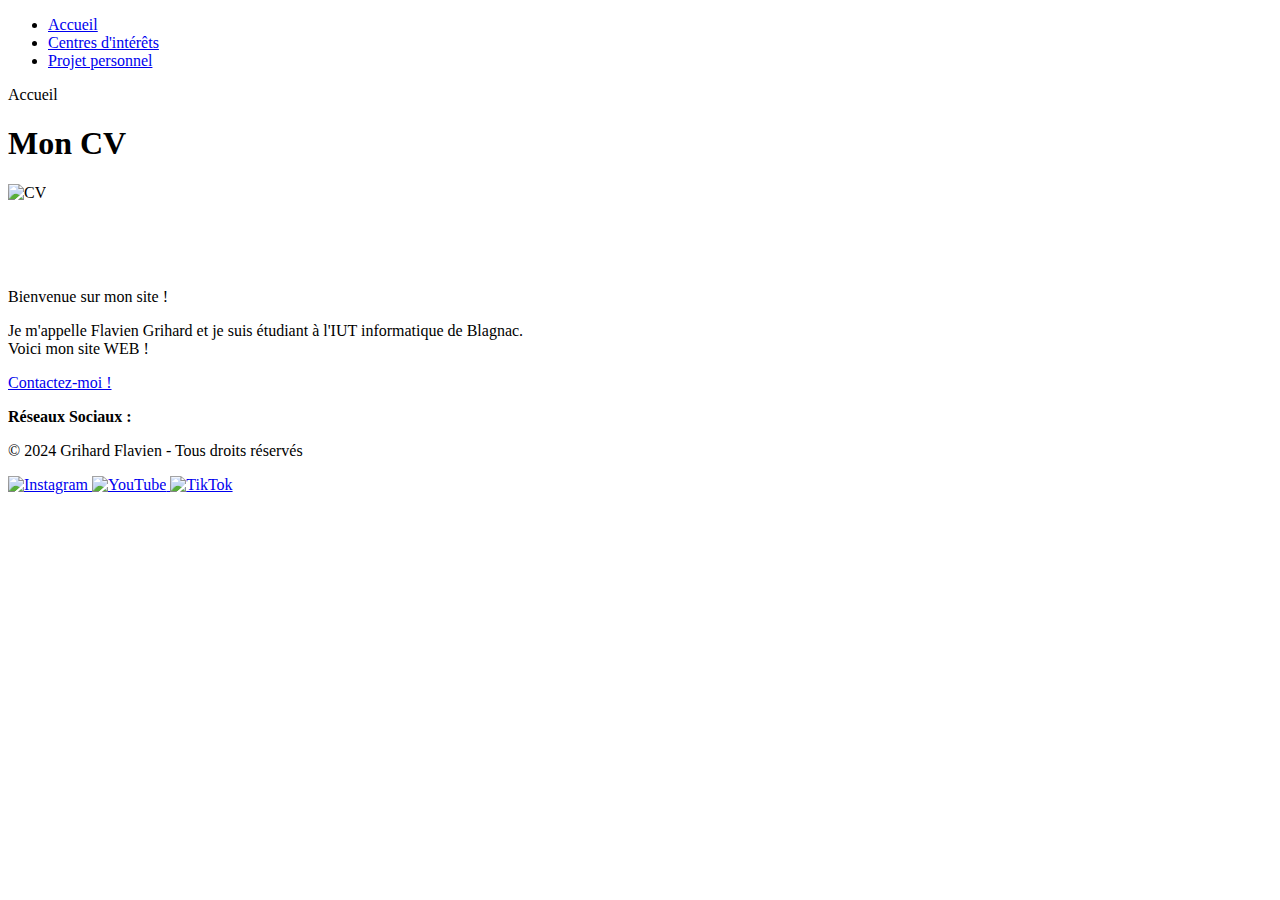
==== index.html @ 364079cd "Update and rename Index.html to index.html" ====
<!DOCTYPE html>
<html lang="fr">
<head>
  <meta charset="UTF-8">
  <meta name="viewport" content="width=device-width, initial-scale=1.0">
  <title>Accueil</title>
  <link rel="preconnect" href="https://fonts.googleapis.com">
  <link rel="preconnect" href="https://fonts.gstatic.com" crossorigin>
  <link href="https://fonts.googleapis.com/css2?family=Lacquer&display=swap" rel="stylesheet">
  <link rel="stylesheet" href="style.css">
  <script src="java.js" defer></script>
</head>

<body>
  <div class="contenu">
  <div class="police">
  <header>
    <nav>
      <ul>
        <div class="navbar">
          <li><a href="Index.html">Accueil</a></li>
          <li><a href="Services.html">Centres d'intérêts</a></li>
          <li><a href="A propos.html">Projet personnel</a></li>

        </div>

      </ul>
    </nav>
  </header>



    <div class="fond">

      <div class="fade-item">


        <div class="sous-titre">
    <p> Accueil </p>
        </div>

 


    <h1  >Mon CV</h1>

    <div class="CV">
    <img   src="images/CV.jpg" alt="CV">

</div>


      </div>
         </div>


        <footer>
          <p>
            <br>
            <br>
            <br>
          </p>
        </footer>

<div class="fade-out-container" id="fadeContainer">
<div class="section">
  <div class="auteur">
    <p> Bienvenue sur mon site !</p>
    <p>Je m'appelle Flavien Grihard et je suis étudiant à l'IUT informatique de Blagnac. </br>
      Voici mon site WEB ! </p>
  </div>
            <div class="mail">
              <a href="mailto:flaviengrihard@gmail.com"> Contactez-moi !</a>
            </div>

          <p><strong>Réseaux Sociaux :</strong></p>


        <div class="mentions">
        <p>&copy; 2024 Grihard Flavien - Tous droits réservés</p>
        </div>

            <div class="social-icons">
              <a href="https://www.instagram.com/flavien_grh/" target="_blank">
                <img src="images/instagram.png" alt="Instagram" class="social-icon">
              </a>

              <a href="https://www.youtube.com/@idralfa" target="_blank">
                <img src="images/youtube.png" alt="YouTube" class="social-icon">
              </a>

              <a href="https://www.tiktok.com" target="_blank">
                <img src="images/tiktok.png" alt="TikTok" class="social-icon">
              </a>
            </div>

            </div>
</div>
</div>
  </div>
</body>
</html>
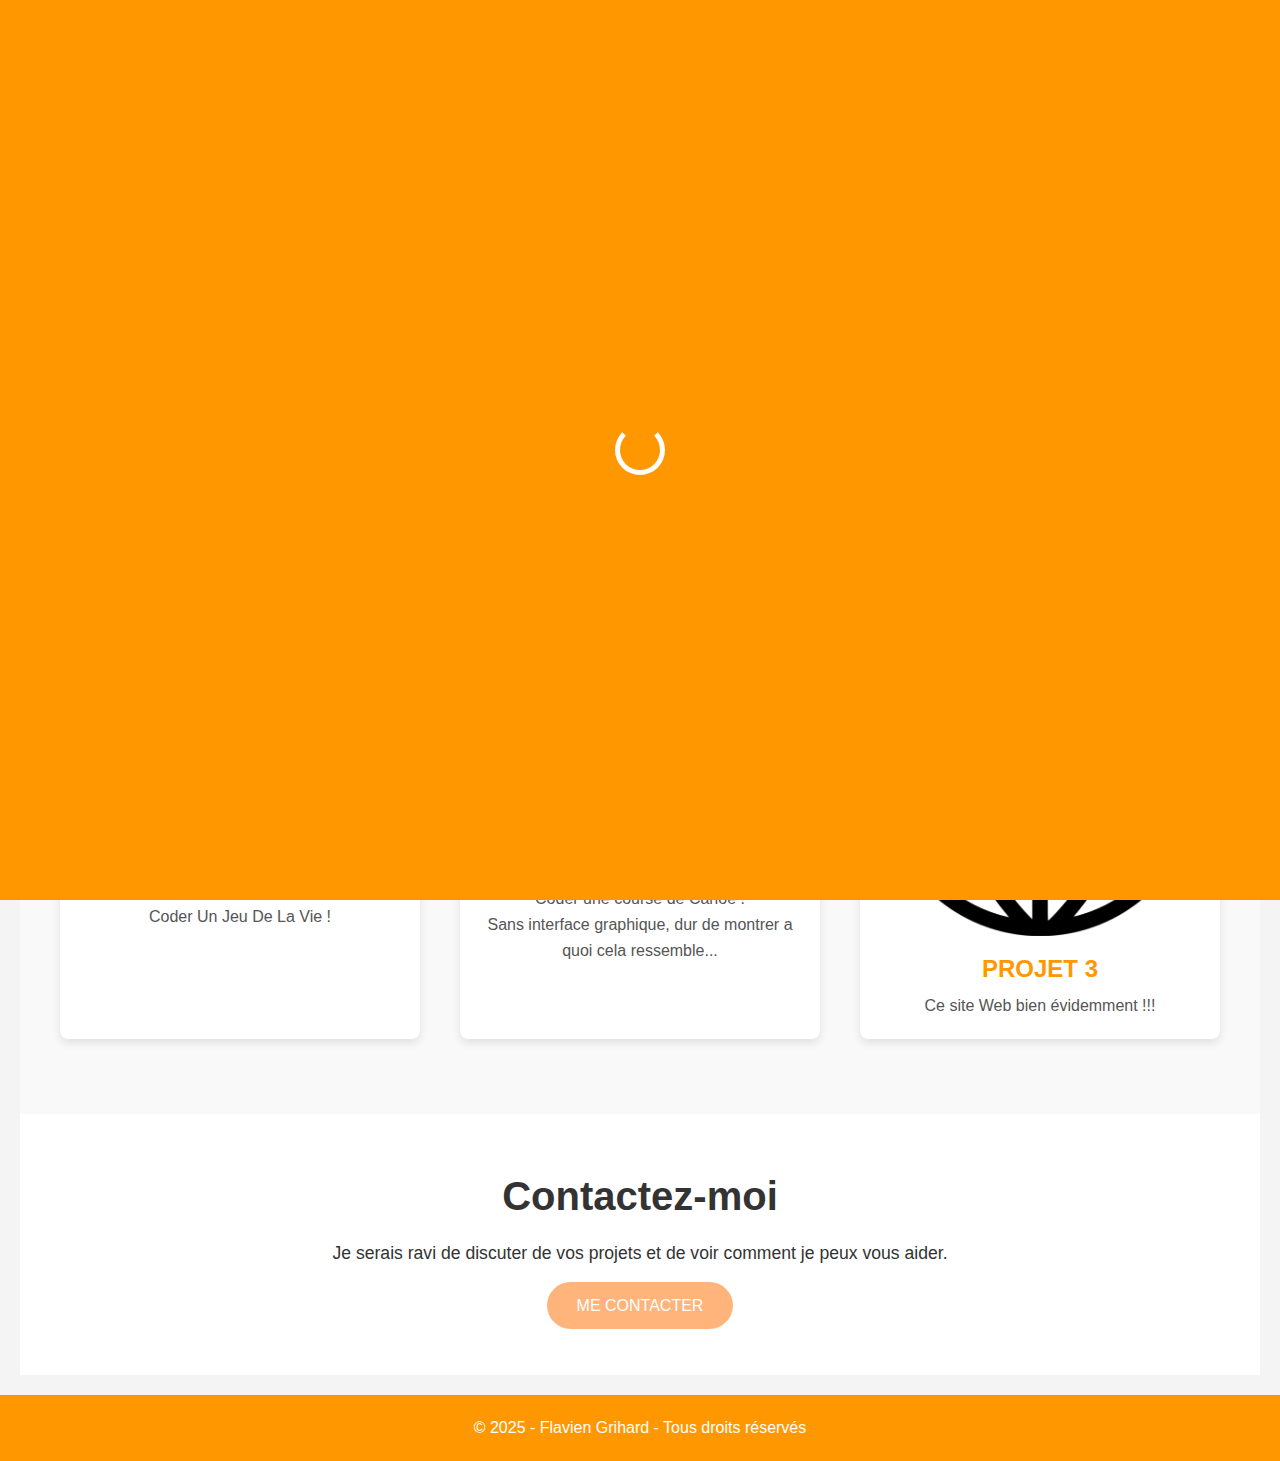
==== commit 32f8f72f: "Update and rename Index.html to index.html" ====
--- a/index.html
+++ b/index.html
@@ -1,102 +1,95 @@
 <!DOCTYPE html>
 <html lang="fr">
 <head>
-  <meta charset="UTF-8">
-  <meta name="viewport" content="width=device-width, initial-scale=1.0">
-  <title>Accueil</title>
-  <link rel="preconnect" href="https://fonts.googleapis.com">
-  <link rel="preconnect" href="https://fonts.gstatic.com" crossorigin>
-  <link href="https://fonts.googleapis.com/css2?family=Lacquer&display=swap" rel="stylesheet">
-  <link rel="stylesheet" href="style.css">
-  <script src="java.js" defer></script>
+    <meta charset="UTF-8">
+    <meta name="viewport" content="width=device-width, initial-scale=1.0">
+    <title>Portfolio - Accueil</title>
+    <link rel="stylesheet" href="style.css">
 </head>
+<body class="fade-out">
 
-<body>
-  <div class="contenu">
-  <div class="police">
-  <header>
-    <nav>
-      <ul>
-        <div class="navbar">
-          <li><a href="Index.html">Accueil</a></li>
-          <li><a href="Services.html">Centres d'intérêts</a></li>
-          <li><a href="A propos.html">Projet personnel</a></li>
+    <div class="loader-overlay">
+        <div class="loader"></div>
+    </div>
+    
+    <header>
+        <h1>Bienvenue sur mon Portfolio</h1>
+        <nav>
+            <ul>
+                <li><a href="index.html">Accueil</a></li>
+                <li><a href="cv.html">Mon CV</a></li>
+                <li><a href="interets.html">Centres d'Intérêts</a></li>
+                <li><a href="projets.html">Projets</a></li>
+                <li><a href="projet-professionnel.html">Projet Professionnel</a></li>
+                <li><a href="contact.html">Contact</a></li>
+            </ul>
+        </nav>
+    </header>
+    <main>
+    <section class="about">
+        <div class="about-content">
+          <h2>À propos de moi</h2>
+          <p>Je suis un passionné de technologie et de design, avec une expertise en développement web et une forte créativité. Mon objectif est de créer des expériences utilisateur intuitives et des interfaces élégantes.</p>
+          <a href="CV.html" class="cta-button">Voir mon CV</a>
+        </div>
+      </section>
+    
+      <section class="projects" id="projects">
+        <h2>Mes Projets</h2>
+        <div class="project-cards">
+            <div class="project-card">
+                <img src="images/jdlv.gif" alt="Projet 1">
+                <div class="project-text">
+                    <h3>Projet 1</h3>
+                    <p>Coder Un Jeu De La Vie !</p>
+                </div>
+            </div>
+          <div class="project-card">
+            <img src="images/canoe.jpg" alt="Projet 2">
+            <h3>Projet 2</h3>
+            <p>Coder une course de Canöe ! </p>
+            <p>Sans interface graphique, dur de montrer a quoi cela ressemble...</p>
+          </div>
+          <div class="project-card">
+            <img src="images/web.png" alt="Projet 3">
+            <h3>Projet 3</h3>
+            <p>Ce site Web bien évidemment !!!</p>
+          </div>
+        </div>
+      </section>
+    
+      <section class="contact">
+        <h2>Contactez-moi</h2>
+        <p>Je serais ravi de discuter de vos projets et de voir comment je peux vous aider.</p>
+        <a href="contact.html" class="cta-button">Me contacter</a>
+      </section>
+    </main>
+    <footer>
+        <p>&copy; 2025 - Flavien Grihard - Tous droits réservés</p>
+    </footer>
 
-        </div>
-
-      </ul>
-    </nav>
-  </header>
-
-
-
-    <div class="fond">
-
-      <div class="fade-item">
-
-
-        <div class="sous-titre">
-    <p> Accueil </p>
-        </div>
-
- 
-
-
-    <h1  >Mon CV</h1>
-
-    <div class="CV">
-    <img   src="images/CV.jpg" alt="CV">
-
-</div>
-
-
-      </div>
-         </div>
-
-
-        <footer>
-          <p>
-            <br>
-            <br>
-            <br>
-          </p>
-        </footer>
-
-<div class="fade-out-container" id="fadeContainer">
-<div class="section">
-  <div class="auteur">
-    <p> Bienvenue sur mon site !</p>
-    <p>Je m'appelle Flavien Grihard et je suis étudiant à l'IUT informatique de Blagnac. </br>
-      Voici mon site WEB ! </p>
-  </div>
-            <div class="mail">
-              <a href="mailto:flaviengrihard@gmail.com"> Contactez-moi !</a>
-            </div>
-
-          <p><strong>Réseaux Sociaux :</strong></p>
-
-
-        <div class="mentions">
-        <p>&copy; 2024 Grihard Flavien - Tous droits réservés</p>
-        </div>
-
-            <div class="social-icons">
-              <a href="https://www.instagram.com/flavien_grh/" target="_blank">
-                <img src="images/instagram.png" alt="Instagram" class="social-icon">
-              </a>
-
-              <a href="https://www.youtube.com/@idralfa" target="_blank">
-                <img src="images/youtube.png" alt="YouTube" class="social-icon">
-              </a>
-
-              <a href="https://www.tiktok.com" target="_blank">
-                <img src="images/tiktok.png" alt="TikTok" class="social-icon">
-              </a>
-            </div>
-
-            </div>
-</div>
-</div>
-  </div>
+    <script>
+        document.addEventListener("DOMContentLoaded", function() {
+            const loader = document.querySelector(".loader-overlay");
+            setTimeout(() => {
+                loader.classList.add("hidden");
+            }, 800); // Temps d'affichage du loader
+        
+            document.querySelectorAll("a").forEach(link => {
+                link.addEventListener("click", function(event) {
+                    if (this.getAttribute("href").startsWith("#")) return;
+                    event.preventDefault();
+                    const href = this.getAttribute("href");
+                    document.body.classList.add("fade-out");
+                    setTimeout(() => {
+                        window.location.href = href;
+                    }, 500);
+                });
+            });
+        });
+        </script>
+        
+        
+        
 </body>
 </html>
--- a/style.css
+++ b/style.css
@@ -0,0 +1,501 @@
+body {
+    display: flex;
+    flex-direction: column;
+    min-height: 100vh;
+    margin: 0;
+    font-family: Arial, sans-serif;
+}
+
+
+main {
+    flex: 1;
+    padding: 20px;
+}
+
+
+header {
+    background-color: #ff9800;
+    color: white;
+    padding: 20px;
+    text-align: center;
+}
+
+nav ul {
+    list-style: none;
+    padding: 0;
+}
+
+nav ul li {
+    display: inline;
+    margin: 0 15px;
+}
+
+nav ul li a {
+    color: white;
+    text-decoration: none;
+    font-weight: bold;
+}
+
+section {
+    padding: 20px;
+}
+
+footer {
+    text-align: center;
+    padding: 1rem;
+    background-color: #ff9800;
+    color: white;
+    margin-top: auto;
+}
+
+h3 {
+    color: #ff9800;
+    text-transform: uppercase;
+}
+
+h4 {
+    color: #ff9800;
+    text-transform: uppercase;
+}
+
+.CV img {
+    width: 50%;  /* Vous pouvez ajuster ce pourcentage selon votre besoin */
+    height: auto;  /* Gardera le ratio de l'image */
+}
+
+
+
+/* Conteneur principal pour organiser les images */
+.container {
+    display: flex;  /* Utilisation de flexbox */
+    width: 100%;
+    height: 100vh;  /* Hauteur de la fenêtre du navigateur */
+}
+
+/* Style pour la partie gauche */
+.left {
+    flex: 1;  /* L'image occupe 50% de la largeur */
+    display: flex;
+    justify-content: center;
+    align-items: center;
+    margin-top: 100px;
+}
+
+.left img {
+    width: 80%;  /* Ajustez la taille de l'image */
+    height: auto;
+}
+
+/* Style pour la partie droite */
+.right {
+    flex: 1;  /* L'image occupe 50% de la largeur */
+    display: flex;
+    justify-content: center;
+    align-items: center;
+    margin-top: 100px;
+}
+
+.right img {
+    width: 80%;  /* Ajustez la taille de l'image */
+    height: auto;
+}
+
+sx {
+    display: flex;
+    flex-direction: column;
+    align-items: center;  /* Centre horizontalement */
+    justify-content: center;  /* Centre verticalement */
+    text-align: center;  /* Centre le texte */
+    height: 100vh;  /* Prend toute la hauteur de l'écran */
+}
+
+
+p {
+    line-height: 1.6;
+}
+
+
+
+
+html, body {
+    overflow-x: hidden;
+    width: 100%;
+}
+
+/* Animation de fondu entre les pages */
+.fade-out {
+    opacity: 1;
+    transition: opacity 0.5s ease-out;
+}
+
+.fade-out.hidden {
+    opacity: 0;
+}
+
+/* Animation de l'écran de chargement */
+.loader-overlay {
+    position: fixed;
+    top: 0;
+    left: 0;
+    width: 100%;
+    height: 100%;
+    background: #ff9800;
+    display: flex;
+    justify-content: center;
+    align-items: center;
+    z-index: 9999;
+    opacity: 1;
+    transition: opacity 0.5s ease-out;
+}
+
+.loader-overlay.hidden {
+    opacity: 0;
+    pointer-events: none;
+}
+
+.loader {
+    border: 5px solid #fff;
+    border-top: 5px solid transparent;
+    border-radius: 50%;
+    width: 50px;
+    height: 50px;
+    animation: spin 1s linear infinite;
+}
+
+@keyframes spin {
+    from {
+        transform: rotate(0deg);
+    }
+    to {
+        transform: rotate(360deg);
+    }
+}
+
+/* Conteneur général */
+.contact-page {
+    font-family: 'Arial', sans-serif;
+    padding: 20px;
+    background-color: #f4f4f4;
+    position: relative;
+    overflow: hidden;
+}
+
+/* En-tête avec un fond animé */
+.contact-header {
+    text-align: center;
+    background: linear-gradient(45deg, #ff7e5f, #feb47b);
+    padding: 50px 0;
+    color: white;
+    animation: gradientMove 5s ease infinite;
+    background-size: 200% 200%;
+    position: relative;
+    z-index: 1;
+}
+
+@keyframes gradientMove {
+    0% { background-position: 0% 50%; }
+    50% { background-position: 100% 50%; }
+    100% { background-position: 0% 50%; }
+}
+
+.contact-header h1 {
+    font-size: 2.5em;
+    margin-bottom: 10px;
+}
+
+.contact-header p {
+    font-size: 1.2em;
+}
+
+/* Effet de parallaxe */
+.contact-content {
+    display: flex;
+    justify-content: space-between;
+    gap: 30px;
+    margin-top: 30px;
+    position: relative;
+    z-index: 2;
+    transform: translateZ(0); /* Pour activer la parallaxe */
+}
+
+/* Formulaire */
+.contact-form {
+    background-color: white;
+    padding: 40px;
+    border-radius: 10px;
+    box-shadow: 0 4px 8px rgba(0,0,0,0.1);
+    width: 50%;
+    opacity: 0;
+    transform: translateY(100px);
+    transition: all 0.5s ease-out;
+}
+
+.footer-text {
+    position: absolute;  /* Le texte est positionné par rapport à son parent */
+    bottom: 10px;         /* Place le texte à 10px du bas du conteneur */
+    right: 10px;          /* Place le texte à 10px de la droite du conteneur */
+    font-size: 12px;      /* Taille du texte */
+    color: #888;          /* Couleur du texte */
+  }
+
+.contact-form.visible {
+    opacity: 1;
+    transform: translateY(0);
+}
+
+.contact-form input, .contact-form textarea {
+    width: 100%;
+    padding: 10px;
+    margin-bottom: 20px;
+    border: 2px solid #ddd;
+    border-radius: 5px;
+    transition: border-color 0.3s ease;
+}
+
+.contact-form input:focus, .contact-form textarea:focus {
+    border-color: #ff7e5f;
+}
+
+.contact-form button {
+    width: 100%;
+    padding: 12px;
+    background-color: #ff7e5f;
+    color: white;
+    border: none;
+    border-radius: 5px;
+    cursor: pointer;
+    transition: background-color 0.3s ease;
+}
+
+.contact-form button:hover {
+    background-color: #feb47b;
+}
+
+/* Informations de contact */
+.contact-info {
+    width: 40%;
+    opacity: 0;
+    transform: translateY(100px);
+    transition: all 0.5s ease-out;
+}
+
+.contact-info.visible {
+    opacity: 1;
+    transform: translateY(0);
+}
+
+.contact-info h2 {
+    margin-bottom: 10px;
+}
+
+.contact-info p {
+    font-size: 1.1em;
+    margin-bottom: 10px;
+}
+
+.social-links {
+    margin-top: 20px;
+}
+
+.social-icon {
+    margin-right: 15px;
+    font-size: 1.5em;
+    color: #333;
+    transition: color 0.3s ease;
+}
+
+.social-icon:hover {
+    color: #ff7e5f;
+}
+
+/* Carte */
+.contact-map iframe {
+    width: 100%;
+    height: 350px;
+    border: 0;
+    border-radius: 10px;
+    box-shadow: 0 4px 8px rgba(0,0,0,0.1);
+}
+
+/* Ajout de l'effet parallaxe au fond */
+.contact-page::before {
+    content: '';
+    position: absolute;
+    top: 0;
+    left: 0;
+    width: 100%;
+    height: 100%;
+    background: url('path-to-your-image.jpg') no-repeat center center/cover;
+    z-index: -1;
+    transform: translateZ(-1px) scale(1.5);
+    animation: parallaxBackground 10s linear infinite;
+}
+
+@keyframes parallaxBackground {
+    0% { background-position: 0% 0%; }
+    50% { background-position: 100% 100%; }
+    100% { background-position: 0% 0%; }
+}
+
+/* Global styles */
+* {
+    margin: 0;
+    padding: 0;
+    box-sizing: border-box;
+  }
+  
+  body {
+    font-family: Arial, sans-serif;
+    background-color: #f4f4f4;
+    color: #333;
+  }
+  
+  a {
+    text-decoration: none;
+  }
+  
+  button {
+    border: none;
+    background: none;
+  }
+  
+  /* Header Section */
+  .header {
+    background: linear-gradient(135deg, #ff7e5f, #feb47b); /* Dégradé de couleurs orangées/jaunes */
+    color: white;
+    text-align: center;
+    padding: 100px 0;
+  }
+  
+  .header-content {
+    max-width: 800px;
+    margin: 0 auto;
+  }
+  
+  .title {
+    font-size: 3rem;
+    font-weight: bold;
+    margin-bottom: 20px;
+  }
+  
+  .subtitle {
+    font-size: 1.2rem;
+    margin-bottom: 40px;
+  }
+  
+  .cta-button {
+    background-color: #feb47b;
+    color: white;
+    padding: 15px 30px;
+    border-radius: 50px;
+    font-size: 1rem;
+    text-transform: uppercase;
+    transition: background-color 0.3s ease;
+  }
+  
+  .cta-button:hover {
+    background-color: #ff7e5f;
+  }
+  
+  /* About Section */
+  .about {
+    padding: 60px 20px;
+    background-color: white;
+    text-align: center;
+  }
+  
+  .about h2 {
+    font-size: 2.5rem;
+    margin-bottom: 20px;
+  }
+  
+  .about p {
+    font-size: 1.1rem;
+    margin-bottom: 30px;
+    max-width: 600px;
+    margin-left: auto;
+    margin-right: auto;
+  }
+  
+  .about .cta-button {
+    font-size: 1.2rem;
+  }
+  
+  /* Projects Section */
+  .projects {
+    padding: 60px 20px;
+    background-color: #f9f9f9;
+    text-align: center;
+  }
+  
+  .projects h2 {
+    font-size: 2.5rem;
+    margin-bottom: 40px;
+  }
+  
+  .project-cards {
+    display: flex;
+    justify-content: space-around;
+    flex-wrap: wrap;
+  }
+  
+  .project-card {
+    background-color: white;
+    width: 30%;
+    margin: 15px;
+    padding: 20px;
+    box-shadow: 0 4px 8px rgba(0, 0, 0, 0.1);
+    border-radius: 8px;
+    text-align: center;
+    transition: transform 0.3s ease;
+  }
+  
+  .project-card:hover {
+    transform: translateY(-10px);
+  }
+  
+  .project-card img {
+    width: 100%;
+    height: auto;
+    border-radius: 8px;
+    margin-bottom: 15px;
+  }
+  
+  .project-card h3 {
+    font-size: 1.5rem;
+    margin-bottom: 10px;
+  }
+  
+  .project-card p {
+    font-size: 1rem;
+    color: #555;
+  }
+  
+  /* Contact Section */
+  .contact {
+    padding: 60px 20px;
+    background-color: white;
+    text-align: center;
+  }
+  
+  .contact h2 {
+    font-size: 2.5rem;
+    margin-bottom: 20px;
+  }
+  
+  .contact p {
+    font-size: 1.1rem;
+    margin-bottom: 30px;
+  }
+  
+  footer {
+    background-color: #ff9800;
+    color: white;
+    text-align: center;
+    padding: 20px 0;
+  }
+  
+  footer p {
+    font-size: 1rem;
+  }
+  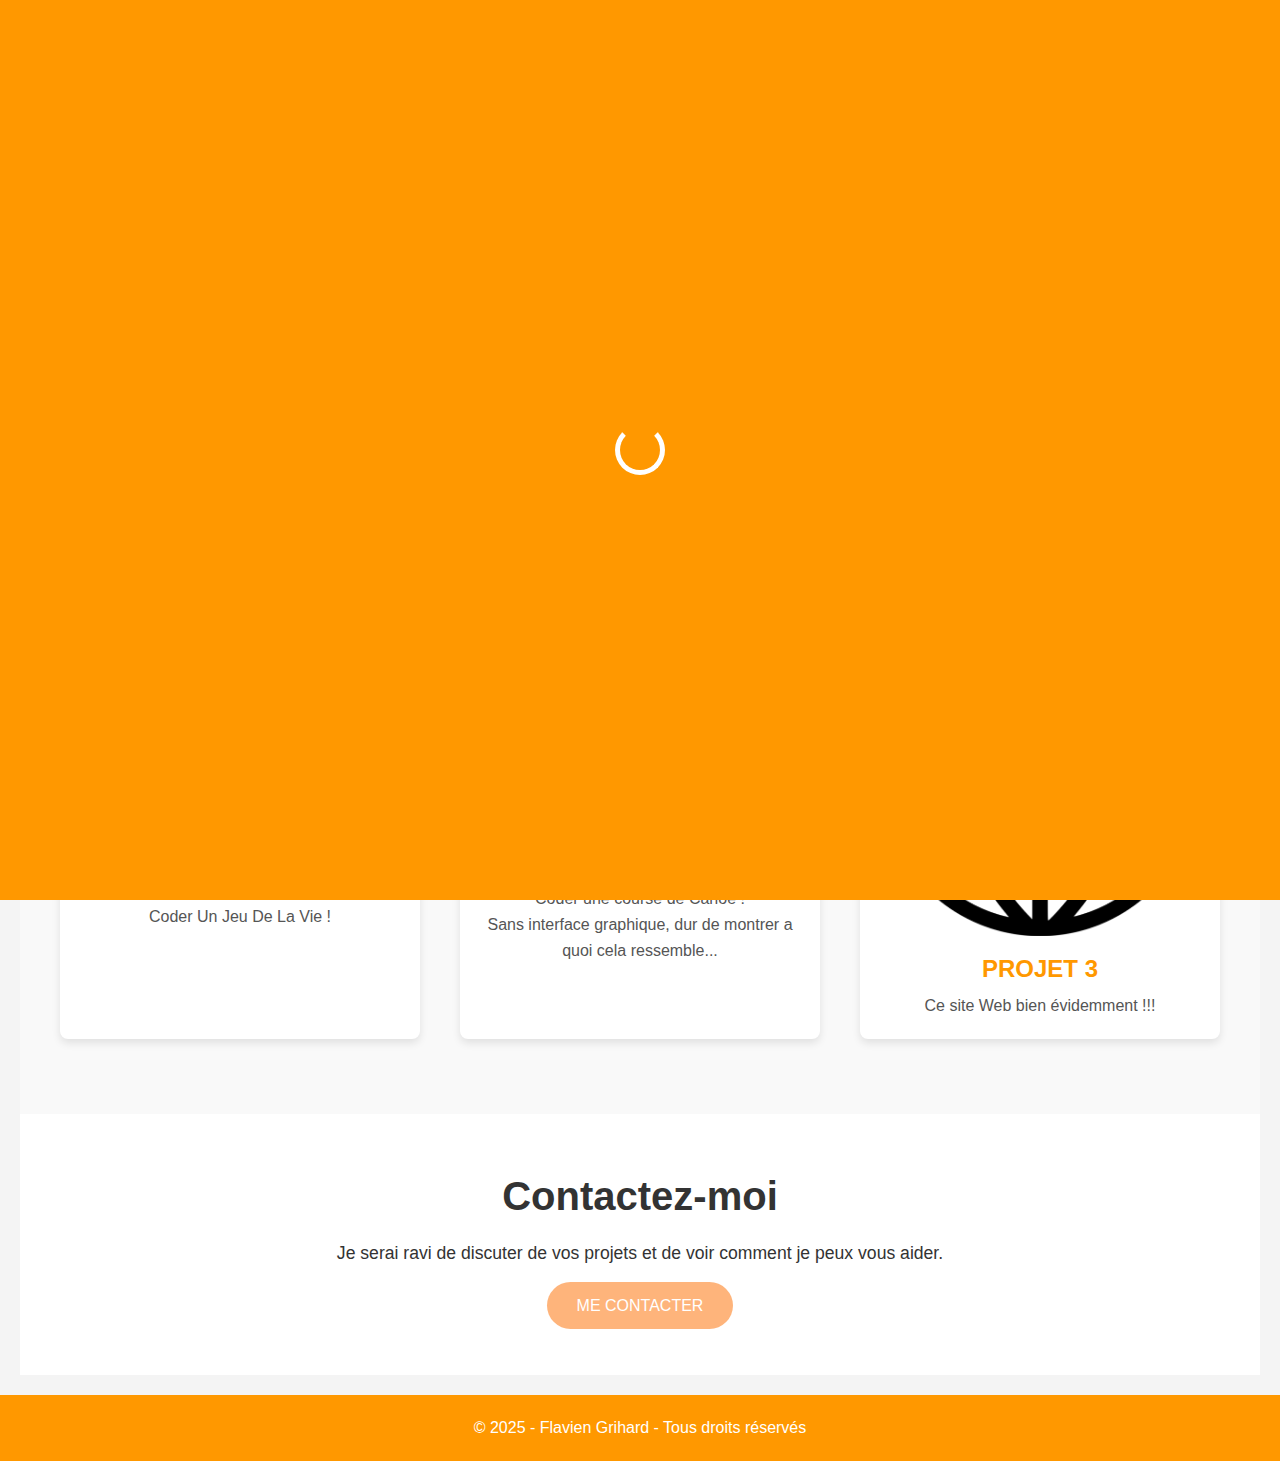
==== commit 1bbc25d7: "Update index.html" ====
--- a/index.html
+++ b/index.html
@@ -30,7 +30,7 @@
         <div class="about-content">
           <h2>À propos de moi</h2>
           <p>Je suis un passionné de technologie et de design, avec une expertise en développement web et une forte créativité. Mon objectif est de créer des expériences utilisateur intuitives et des interfaces élégantes.</p>
-          <a href="CV.html" class="cta-button">Voir mon CV</a>
+          <a href="cv.html" class="cta-button">Voir mon CV</a>
         </div>
       </section>
     
@@ -60,7 +60,7 @@
     
       <section class="contact">
         <h2>Contactez-moi</h2>
-        <p>Je serais ravi de discuter de vos projets et de voir comment je peux vous aider.</p>
+        <p>Je serai ravi de discuter de vos projets et de voir comment je peux vous aider.</p>
         <a href="contact.html" class="cta-button">Me contacter</a>
       </section>
     </main>
